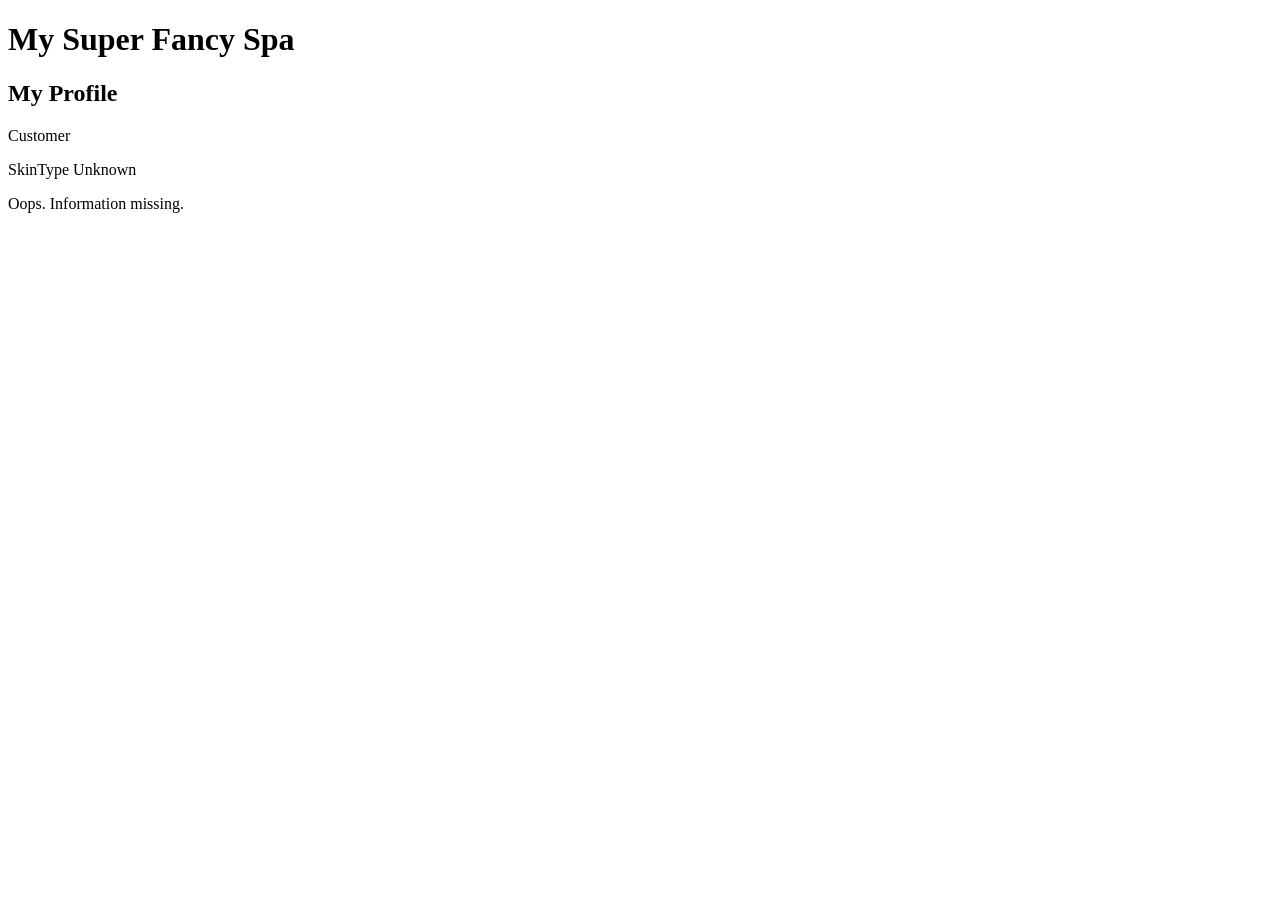
==== src/main/resources/templates/menu.html @ 58e76187 "Displays customer profile" ====
<!DOCTYPE html>
<html lang="en" xmlns:th = "http://www.thymeleaf.org/">
<head>
    <meta charset="UTF-8" />
    <title>Spa Menu</title>
    <link href="../static/css/styles.css" th:href="@{/css/styles.css}" rel="stylesheet" />
</head>
<body>
<h1>My Super Fancy Spa</h1>
<div id = "clientProfile">
    <h2>My Profile</h2>
    <p th:text="${name}">Customer</p>
    <p th:text="${skintype}">SkinType Unknown</p>
    <p th:text="${manipedi}">Oops. Information missing.</p>
</div>
<div id = "servicesMenu">
</div>
</body>
</html>
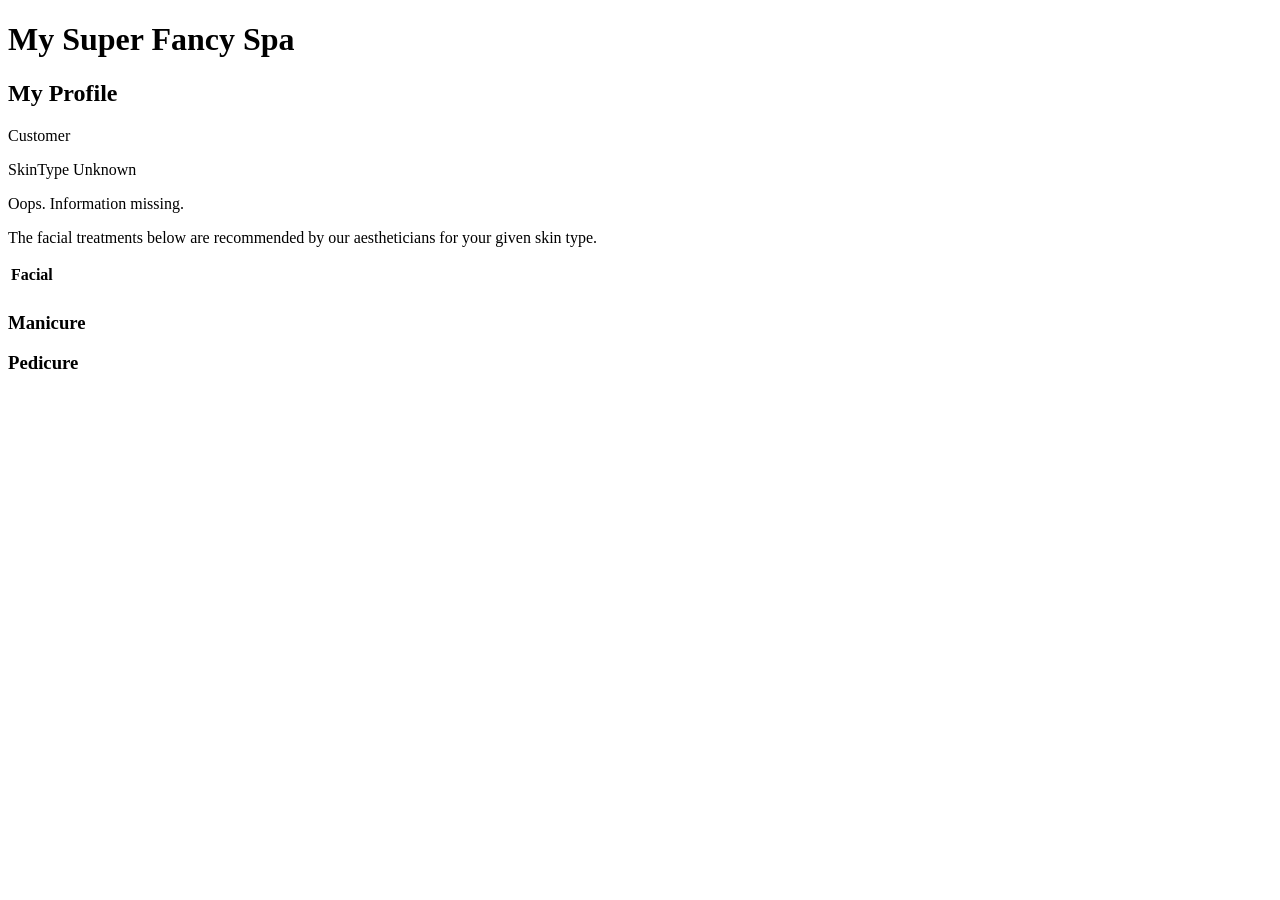
==== commit c92acb86: "FINISHED!" ====
--- a/src/main/resources/templates/menu.html
+++ b/src/main/resources/templates/menu.html
@@ -14,6 +14,27 @@
     <p th:text="${manipedi}">Oops. Information missing.</p>
 </div>
 <div id = "servicesMenu">
+    <table>
+        <thead>
+        <tr>
+            <th>Facial</th>
+        </tr>
+        </thead>
+        <tr><p>The facial treatments below are recommended by our aestheticians for your given skin type.</p></tr>
+        <tr th:each="facial : ${facials}">
+            <td th:text="${facial}"></td>
+        </tr>
+    </table>
+
+    <div id="manicure" th:if='${manipedi.equals("manicure")}'>
+        <h3>Manicure</h3>
+        <p th:replace="fragments :: manicureDescription"></p>
+    </div>
+
+    <div id="pedicure" th:if='${manipedi.equals("pedicure")}'>
+        <h3>Pedicure</h3>
+        <p th:replace="fragments :: pedicureDescription"></p>
+    </div>
 </div>
 </body>
 </html>
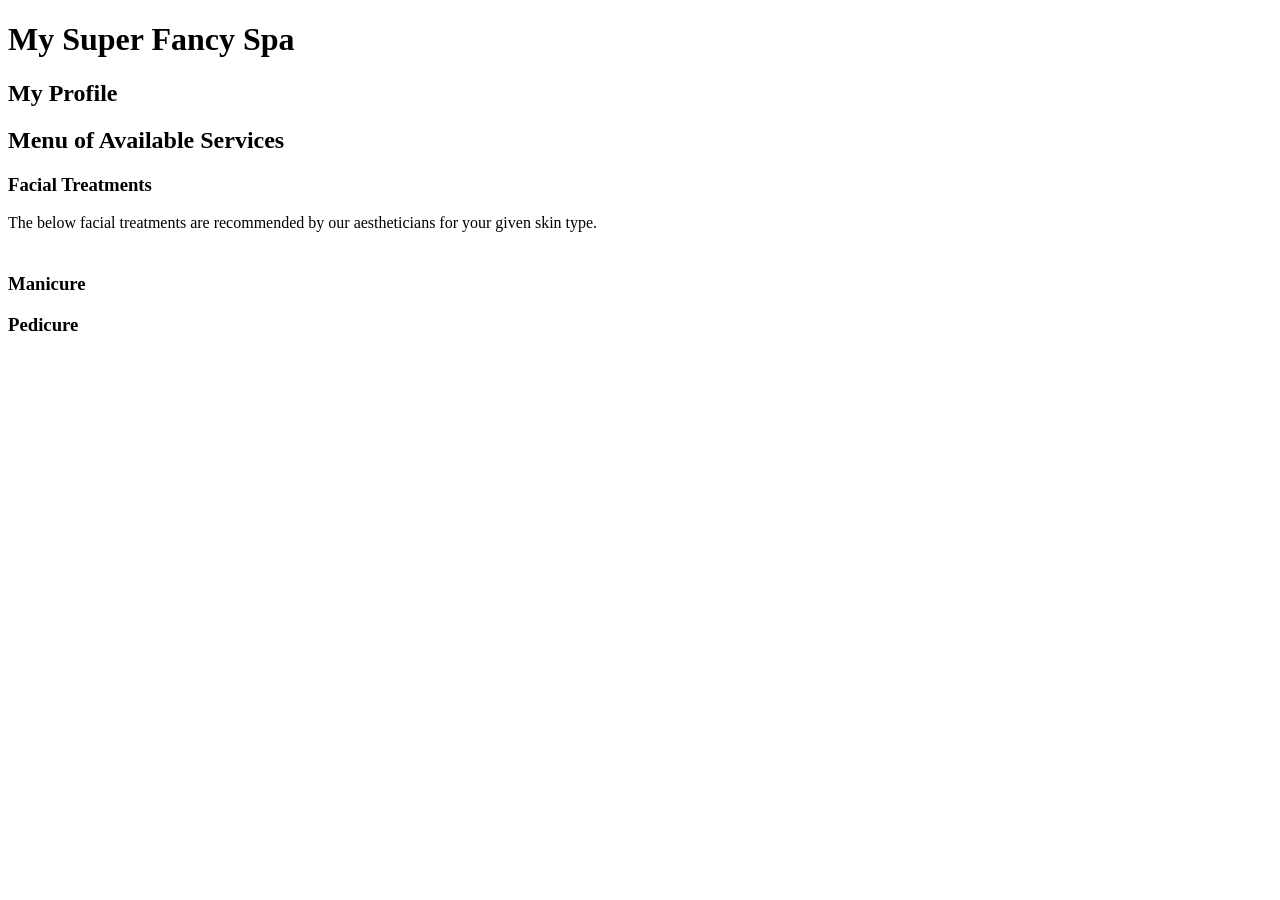
==== commit 232efa57: "User form is up and running!" ====
--- a/src/main/resources/templates/menu.html
+++ b/src/main/resources/templates/menu.html
@@ -9,31 +9,29 @@
 <h1>My Super Fancy Spa</h1>
 <div id = "clientProfile">
     <h2>My Profile</h2>
-    <p th:text="${name}">Customer</p>
-    <p th:text="${skintype}">SkinType Unknown</p>
-    <p th:text="${manipedi}">Oops. Information missing.</p>
+    <p th:text = "${client.skinType}"></p>
+    <p th:text = "${client.nailService}"></p>
 </div>
 <div id = "servicesMenu">
-    <table>
-        <thead>
-        <tr>
-            <th>Facial</th>
-        </tr>
-        </thead>
-        <tr><p>The facial treatments below are recommended by our aestheticians for your given skin type.</p></tr>
-        <tr th:each="facial : ${facials}">
-            <td th:text="${facial}"></td>
-        </tr>
-    </table>
-
-    <div id="manicure" th:if='${manipedi.equals("manicure")}'>
+    <h2>Menu of Available Services</h2>
+    <div>
+        <h3>Facial Treatments</h3>
+        <p>The below facial treatments are recommended by our aestheticians for your given skin type.</p>
+        <table>
+            <th:block th:each = "facial : ${client.appropriateFacials}">
+                <tr>
+                    <td th:text = "${facial}"></td>
+                </tr>
+            </th:block>
+        </table>
+    </div>
+    <div th:if = "${client.nailService == 'manicure'}">
         <h3>Manicure</h3>
-        <p th:replace="fragments :: manicureDescription"></p>
+        <p th:replace =  "fragments :: manicureDescription"></p>
     </div>
-
-    <div id="pedicure" th:if='${manipedi.equals("pedicure")}'>
+    <div th:if = "${client.nailService == 'pedicure'}">
         <h3>Pedicure</h3>
-        <p th:replace="fragments :: pedicureDescription"></p>
+        <p th:replace = "fragments :: pedicureDescription"></p>
     </div>
 </div>
 </body>
